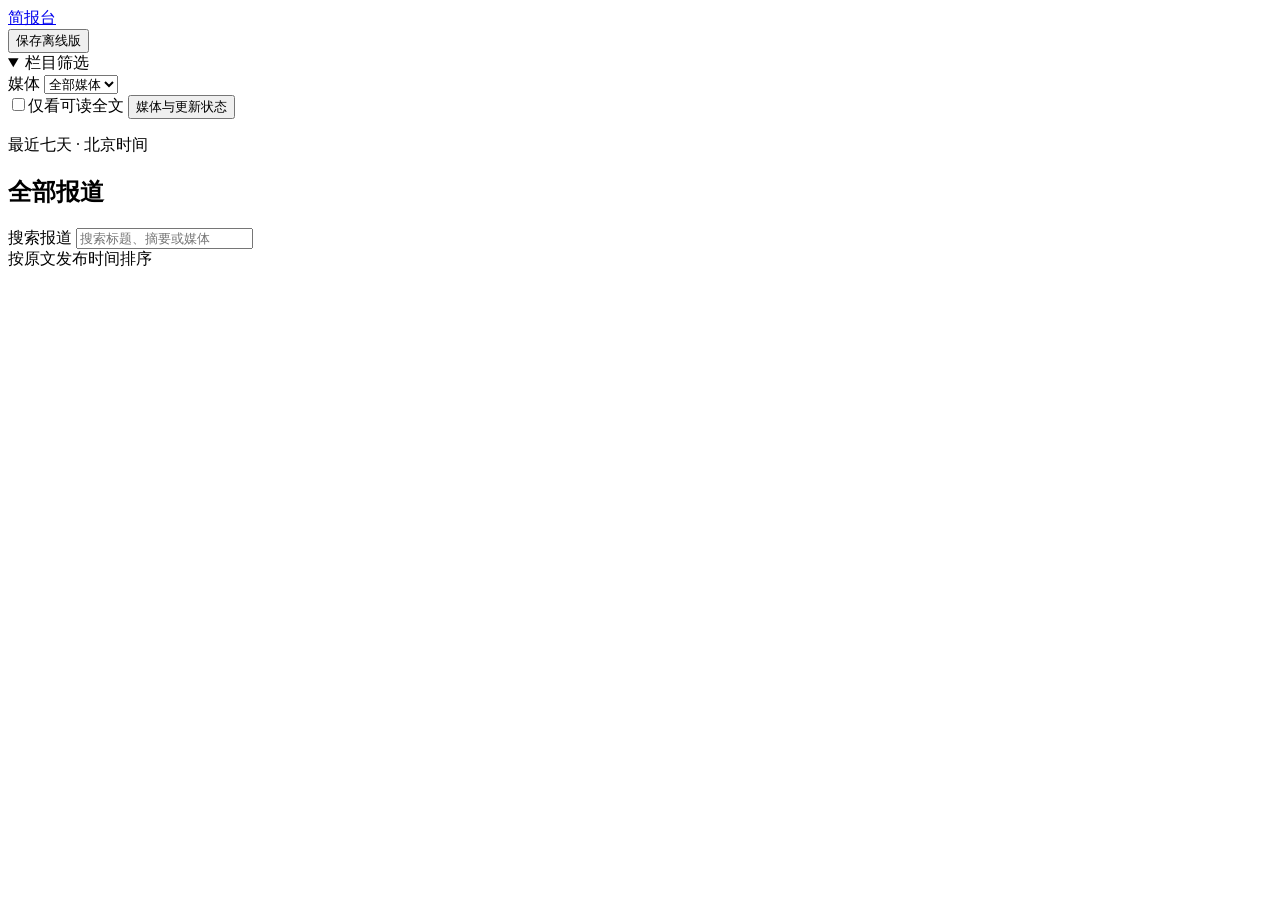
==== site/index.html @ d4448a47 "Publish Fieldnote Desk" ====
<!doctype html>
<html lang="zh-CN">
<head>
  <meta charset="utf-8">
  <meta name="viewport" content="width=device-width, initial-scale=1">
  <meta name="color-scheme" content="light">
  <meta name="robots" content="noindex, noarchive">
  <meta name="referrer" content="no-referrer">
  <meta http-equiv="Content-Security-Policy" content="default-src 'none'; connect-src 'self'; script-src 'unsafe-inline'; style-src 'unsafe-inline'; base-uri 'none'; form-action 'none'">
  <title>简报台</title>
  <!--STYLE-->
</head>
<body>
  <header class="masthead">
    <div class="masthead-inner">
      <a class="brand" href="#top">简报台</a>
      <div class="masthead-actions">
        <span id="update-time" class="masthead-time"></span>
        <button id="download" class="quiet-button" type="button">保存离线版</button>
      </div>
    </div>
  </header>
  <main class="layout" id="top">
    <aside class="sidebar" aria-label="筛选条件">
      <details open id="filters">
        <summary>栏目筛选</summary>
        <nav id="topics" aria-label="新闻栏目"></nav>
        <div class="filter-field">
          <label for="source-filter">媒体</label>
          <select id="source-filter"><option value="">全部媒体</option></select>
        </div>
        <label class="checkbox"><input id="full-filter" type="checkbox">仅看可读全文</label>
        <button id="sources-button" class="text-button" type="button">媒体与更新状态</button>
      </details>
    </aside>
    <section class="feed" aria-labelledby="feed-heading">
      <div class="feed-intro">
        <div>
          <p class="edition-label">最近七天 · 北京时间</p>
          <h1 id="feed-heading">全部报道</h1>
        </div>
        <label class="search">
          <span class="visually-hidden">搜索报道</span>
          <input id="search" type="search" placeholder="搜索标题、摘要或媒体" spellcheck="false" autocomplete="off">
        </label>
      </div>
      <div class="feed-status">
        <span id="result-count" role="status"></span>
        <span>按原文发布时间排序</span>
      </div>
      <div id="stories"></div>
      <button id="load-more" class="more-button" type="button" hidden>显示更多报道</button>
      <noscript><p class="empty">请启用 JavaScript 以浏览报道。</p></noscript>
    </section>
  </main>
  <dialog id="reader">
    <div class="dialog-top"><p id="reader-source"></p><button class="quiet-button" id="close-reader" type="button">关闭</button></div>
    <article class="reader-content" aria-labelledby="reader-title">
      <h2 id="reader-title"></h2>
      <div id="reader-credit"></div>
      <div id="reader-body"></div>
    </article>
  </dialog>
  <dialog id="sources-dialog" aria-labelledby="sources-heading">
    <div class="dialog-top"><h2 id="sources-heading">媒体与更新状态</h2><button class="quiet-button" id="close-sources" type="button">关闭</button></div>
    <div class="sources-content">
      <p class="source-note">每半小时尝试更新。英文标题和摘要由本地模型翻译，内容以媒体原文为准。可读全文仅收录有转载许可的文章。</p>
      <div id="sources-list"></div>
    </div>
  </dialog>
  <!--DATA-->
  <!--SCRIPT-->
</body>
</html>
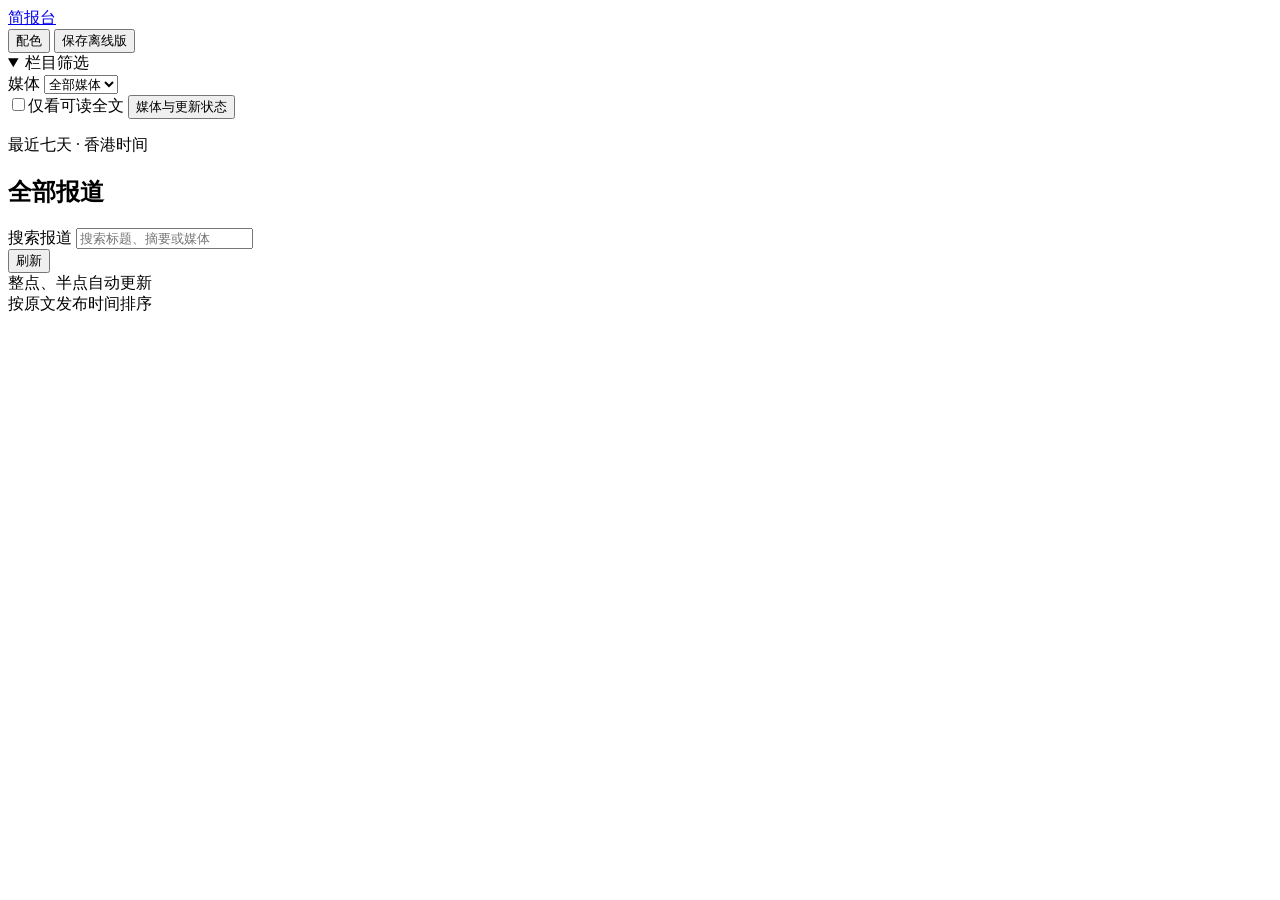
==== commit 6ccf0309: "Update themes and refresh timing" ====
--- a/site/index.html
+++ b/site/index.html
@@ -3,7 +3,7 @@
 <head>
   <meta charset="utf-8">
   <meta name="viewport" content="width=device-width, initial-scale=1">
-  <meta name="color-scheme" content="light">
+  <meta name="color-scheme" content="light dark">
   <meta name="robots" content="noindex, noarchive">
   <meta name="referrer" content="no-referrer">
   <meta http-equiv="Content-Security-Policy" content="default-src 'none'; connect-src 'self'; script-src 'unsafe-inline'; style-src 'unsafe-inline'; base-uri 'none'; form-action 'none'">
@@ -13,9 +13,9 @@
 <body>
   <header class="masthead">
     <div class="masthead-inner">
-      <a class="brand" href="#top">简报台</a>
+      <a class="brand" href="#top"><span class="brand-mark" aria-hidden="true"></span>简报台</a>
       <div class="masthead-actions">
-        <span id="update-time" class="masthead-time"></span>
+        <button id="theme-button" class="quiet-button" type="button" aria-haspopup="dialog">配色</button>
         <button id="download" class="quiet-button" type="button">保存离线版</button>
       </div>
     </div>
@@ -36,13 +36,25 @@
     <section class="feed" aria-labelledby="feed-heading">
       <div class="feed-intro">
         <div>
-          <p class="edition-label">最近七天 · 北京时间</p>
+          <p class="edition-label">最近七天 <span aria-hidden="true">·</span> 香港时间</p>
           <h1 id="feed-heading">全部报道</h1>
         </div>
         <label class="search">
           <span class="visually-hidden">搜索报道</span>
           <input id="search" type="search" placeholder="搜索标题、摘要或媒体" spellcheck="false" autocomplete="off">
         </label>
+      </div>
+      <div class="edition-controls">
+        <div class="edition-actions">
+          <button id="refresh" class="refresh-button" type="button" aria-describedby="refresh-note">
+            <span class="refresh-icon" aria-hidden="true"></span><span>刷新</span>
+          </button>
+          <time id="update-time"></time>
+        </div>
+        <div class="edition-feedback">
+          <span id="refresh-note" role="status" aria-live="polite">整点、半点自动更新</span>
+          <button id="show-edition" class="new-edition" type="button" hidden>查看新版</button>
+        </div>
       </div>
       <div class="feed-status">
         <span id="result-count" role="status"></span>
@@ -53,7 +65,11 @@
       <noscript><p class="empty">请启用 JavaScript 以浏览报道。</p></noscript>
     </section>
   </main>
-  <dialog id="reader">
+  <dialog id="theme-dialog" aria-labelledby="theme-heading">
+    <div class="dialog-top"><h2 id="theme-heading">版面配色</h2><button class="quiet-button" id="close-theme" type="button">关闭</button></div>
+    <div class="theme-options" id="theme-options"></div>
+  </dialog>
+  <dialog id="reader" aria-labelledby="reader-title">
     <div class="dialog-top"><p id="reader-source"></p><button class="quiet-button" id="close-reader" type="button">关闭</button></div>
     <article class="reader-content" aria-labelledby="reader-title">
       <h2 id="reader-title"></h2>
@@ -64,7 +80,7 @@
   <dialog id="sources-dialog" aria-labelledby="sources-heading">
     <div class="dialog-top"><h2 id="sources-heading">媒体与更新状态</h2><button class="quiet-button" id="close-sources" type="button">关闭</button></div>
     <div class="sources-content">
-      <p class="source-note">每半小时尝试更新。英文标题和摘要由本地模型翻译，内容以媒体原文为准。可读全文仅收录有转载许可的文章。</p>
+      <p class="source-note">香港时间每逢整点和半点计划抓取。手动刷新检查本站已发布的最新一期，每 30 分钟可使用一次。英文标题和摘要由本地模型翻译，内容以媒体原文为准。可读全文仅收录有转载许可的文章。</p>
       <div id="sources-list"></div>
     </div>
   </dialog>
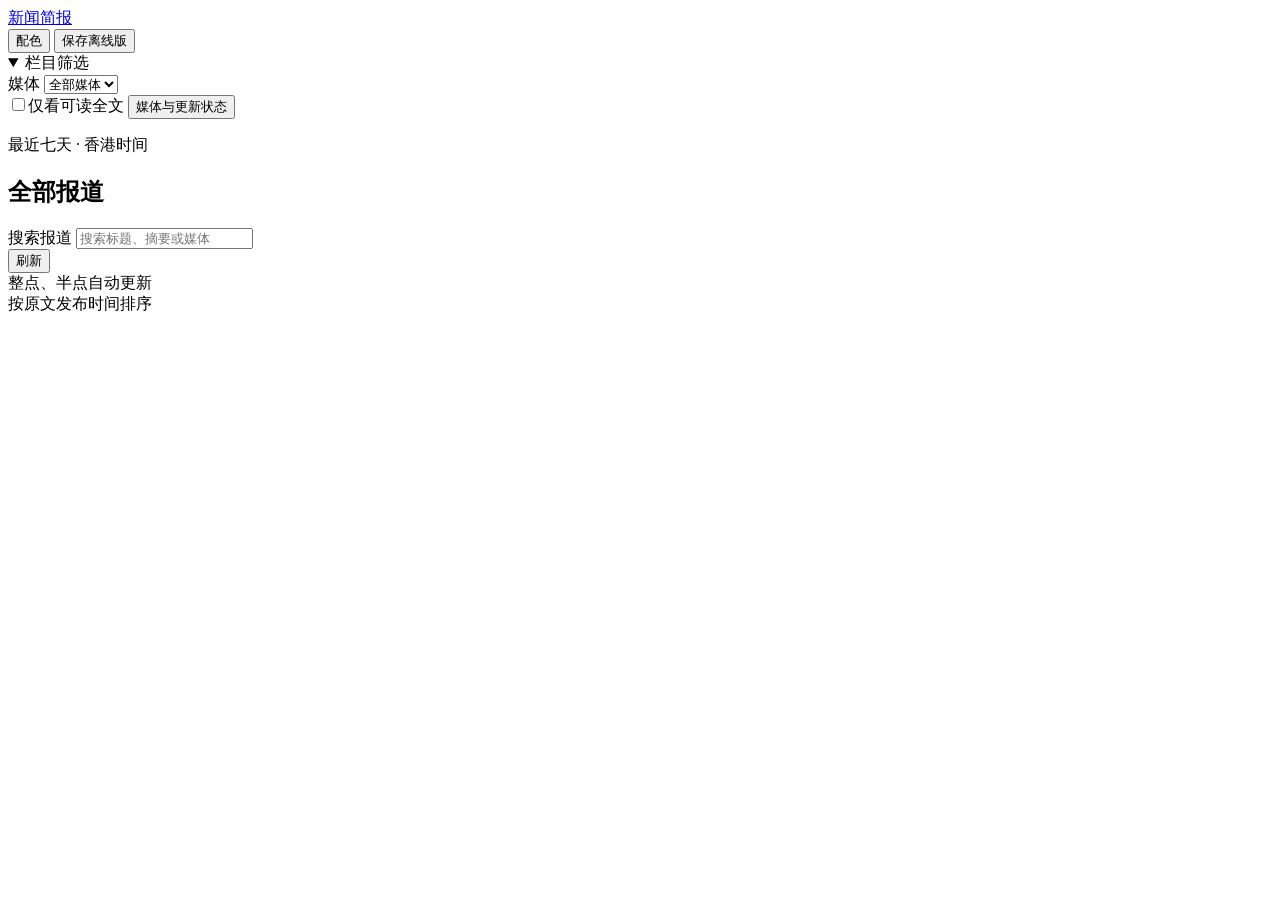
==== commit 94e16ffa: "Refresh News Brief design and financial feeds" ====
--- a/site/index.html
+++ b/site/index.html
@@ -7,13 +7,13 @@
   <meta name="robots" content="noindex, noarchive">
   <meta name="referrer" content="no-referrer">
   <meta http-equiv="Content-Security-Policy" content="default-src 'none'; connect-src 'self'; script-src 'unsafe-inline'; style-src 'unsafe-inline'; base-uri 'none'; form-action 'none'">
-  <title>简报台</title>
+  <title>新闻简报</title>
   <!--STYLE-->
 </head>
 <body>
   <header class="masthead">
     <div class="masthead-inner">
-      <a class="brand" href="#top"><span class="brand-mark" aria-hidden="true"></span>简报台</a>
+      <a class="brand" href="#top"><span class="brand-mark" aria-hidden="true"></span>新闻简报</a>
       <div class="masthead-actions">
         <button id="theme-button" class="quiet-button" type="button" aria-haspopup="dialog">配色</button>
         <button id="download" class="quiet-button" type="button">保存离线版</button>
@@ -80,7 +80,7 @@
   <dialog id="sources-dialog" aria-labelledby="sources-heading">
     <div class="dialog-top"><h2 id="sources-heading">媒体与更新状态</h2><button class="quiet-button" id="close-sources" type="button">关闭</button></div>
     <div class="sources-content">
-      <p class="source-note">香港时间每逢整点和半点计划抓取。手动刷新检查本站已发布的最新一期，每 30 分钟可使用一次。英文标题和摘要由本地模型翻译，内容以媒体原文为准。可读全文仅收录有转载许可的文章。</p>
+      <p class="source-note">香港时间每逢整点和半点计划抓取。手动刷新检查本站已发布的最新一期，每 30 分钟可使用一次。英文标题和摘要默认显示原文，可选择 Google 翻译。可读全文仅收录有转载许可的文章。</p>
       <div id="sources-list"></div>
     </div>
   </dialog>
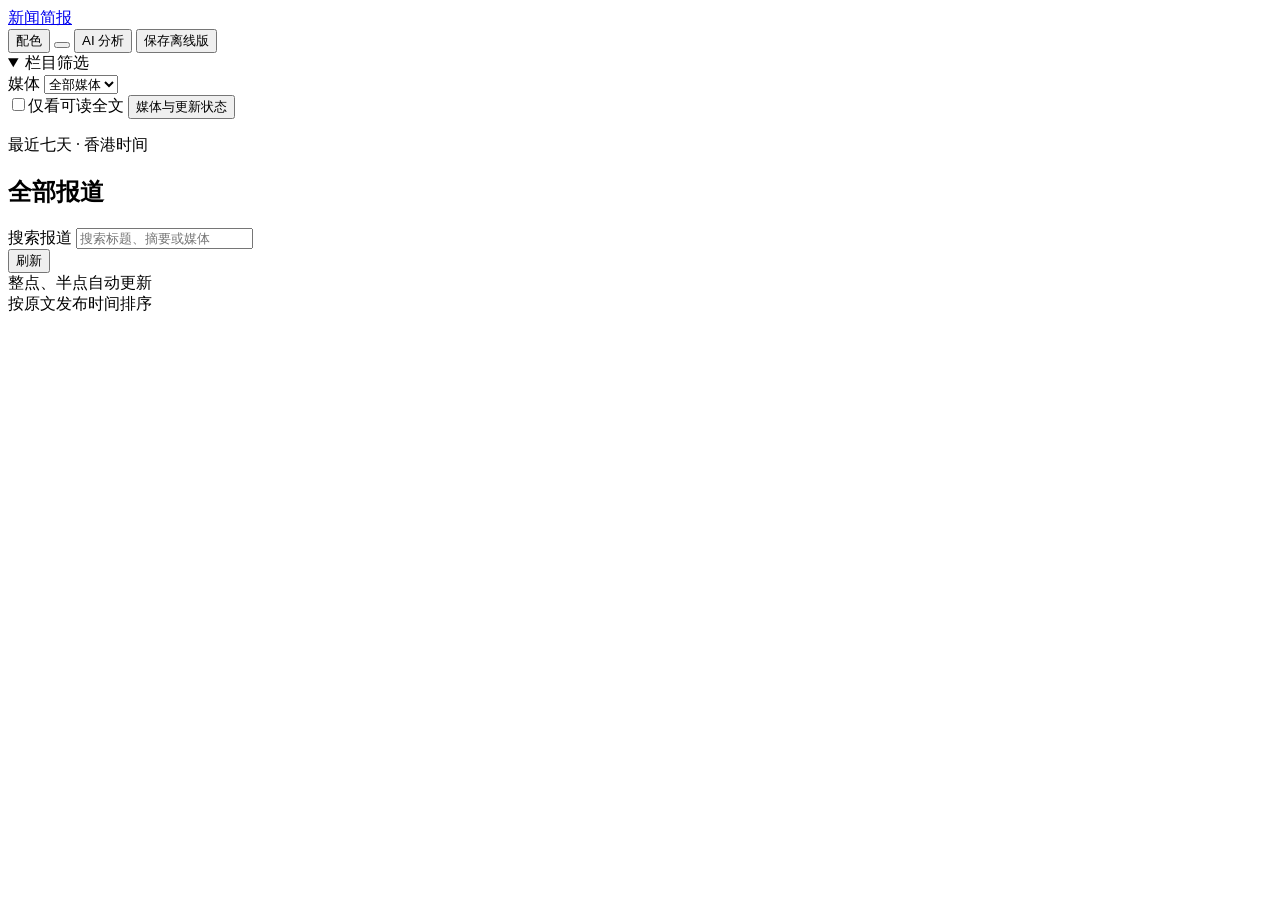
==== commit 3baae3f0: "Add inline translations, daily briefing and dark mode" ====
--- a/site/index.html
+++ b/site/index.html
@@ -16,6 +16,8 @@
       <a class="brand" href="#top"><span class="brand-mark" aria-hidden="true"></span>新闻简报</a>
       <div class="masthead-actions">
         <button id="theme-button" class="quiet-button" type="button" aria-haspopup="dialog">配色</button>
+        <button id="mode-button" class="quiet-button" type="button"></button>
+        <button id="brief-button" class="quiet-button" type="button" aria-haspopup="dialog">AI 分析</button>
         <button id="download" class="quiet-button" type="button">保存离线版</button>
       </div>
     </div>
@@ -68,6 +70,7 @@
   <dialog id="theme-dialog" aria-labelledby="theme-heading">
     <div class="dialog-top"><h2 id="theme-heading">版面配色</h2><button class="quiet-button" id="close-theme" type="button">关闭</button></div>
     <div class="theme-options" id="theme-options"></div>
+    <label class="custom-theme">自定义颜色 <input id="custom-theme" type="color" value="#9bd553"></label>
   </dialog>
   <dialog id="reader" aria-labelledby="reader-title">
     <div class="dialog-top"><p id="reader-source"></p><button class="quiet-button" id="close-reader" type="button">关闭</button></div>
@@ -77,10 +80,30 @@
       <div id="reader-body"></div>
     </article>
   </dialog>
+  <dialog id="analysis-dialog" aria-labelledby="analysis-heading">
+    <div class="dialog-top">
+      <h2 id="analysis-heading">AI 分析</h2>
+      <button class="quiet-button" id="close-analysis" type="button">关闭</button>
+    </div>
+    <div class="sources-content">
+      <h3 id="analysis-title"></h3>
+      <p id="analysis-source"></p>
+      <label for="analysis-provider">模型</label>
+      <select id="analysis-provider"></select>
+      <p id="analysis-note" class="source-note"></p>
+      <p id="analysis-text"></p>
+      <div id="analysis-highlights"></div>
+      <div class="story-actions">
+        <a id="analysis-open" target="_blank" rel="noopener noreferrer"></a>
+        <button class="text-button" id="analysis-copy" type="button">复制分析提问</button>
+      </div>
+      <textarea id="analysis-prompt" rows="6" hidden readonly aria-label="分析提问"></textarea>
+    </div>
+  </dialog>
   <dialog id="sources-dialog" aria-labelledby="sources-heading">
     <div class="dialog-top"><h2 id="sources-heading">媒体与更新状态</h2><button class="quiet-button" id="close-sources" type="button">关闭</button></div>
     <div class="sources-content">
-      <p class="source-note">香港时间每逢整点和半点计划抓取。手动刷新检查本站已发布的最新一期，每 30 分钟可使用一次。英文标题和摘要默认显示原文，可选择 Google 翻译。可读全文仅收录有转载许可的文章。</p>
+      <p class="source-note">香港时间每逢整点和半点计划抓取。手动刷新检查本站已发布的最新一期，每 30 分钟可使用一次。外文报道默认显示原文，可在下方展开简体译文。简繁体中文直接保留原文。可读全文仅收录有转载许可的文章。</p>
       <div id="sources-list"></div>
     </div>
   </dialog>
